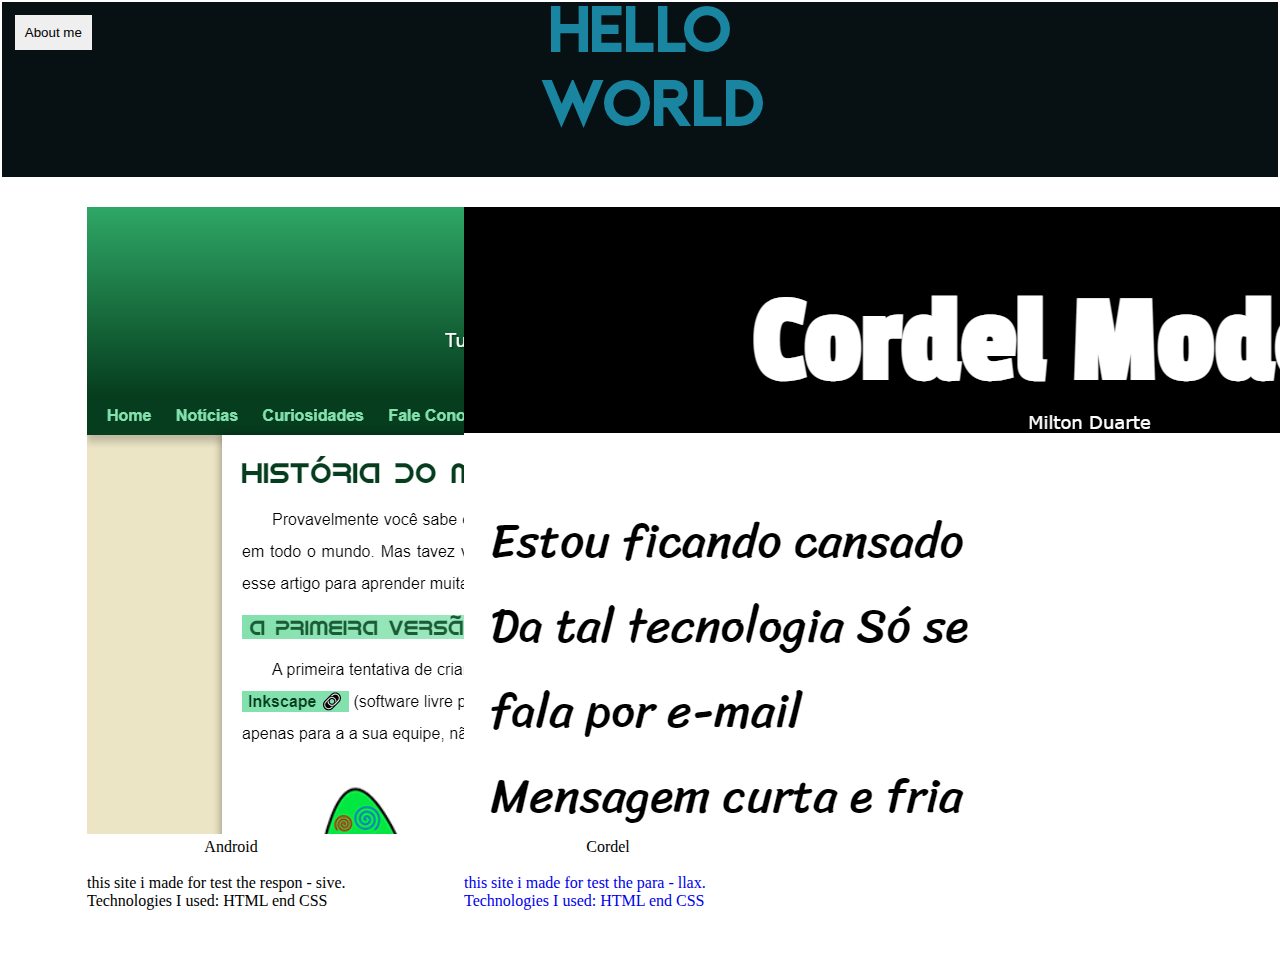
==== index.html @ 1370a402 "." ====
<!DOCTYPE html>
<html lang="en">
<head>
    <meta charset="UTF-8">
    <meta http-equiv="X-UA-Compatible" content="IE=edge">
    <meta name="viewport" content="width=device-width, initial-scale=1.0">
    <link rel="stylesheet" href="style.css">
    <link href="https://cdn.jsdelivr.net/npm/bootstrap@5.1.3/dist/css/bootstrap.min.css" rel="stylesheet" integrity="sha384-1BmE4kWBq78iYhFldvKuhfTAU6auU8tT94WrHftjDbrCEXSU1oBoqyl2QvZ6jIW3" crossorigin="anonymous">
    <title>projects</title>
</head>
<body>
    <header id="logo">

        <a href=""><button id="butt"type="button" class="btn btn-outline-light">About me</button></a>
       <div id="divh1">
     <h1 id="h1"> hello  world </h1>
      </div>

     <p id="p">welcome to my site</p>
    
    </header>
       
        <!--o card abaixo e do android-->
        <div class="card" id="card1"  style="width: 18rem;">
        <a href="file:///C:/Users/João%20Pedro/Documents/vscode/estudos/javascript/html-css/desafios/d010/android.html#" target="_blank">
        <img src="img/android.html.png" class="card-img-top" alt="png">
        </a>
        <div class="card-body">
          <p class="top-p">Android</p>
          <p class="card-text"> 
            this site i made for test the respon -
            sive. <br>
            Technologies I used: HTML end CSS
        </p>
        </div>
      </div>
      <!-- o card abaixo e o do cordel-->
      <a href="https://joaopedroalvesnoronha.github.io/cordel/" target="_blank">
      <div class="card" id="card2" style="width: 18rem;">
        <img src="img/index.html.png" class="card-img-top" alt="png">
        <div class="card-body">
          <p class="top-p">Cordel</p>
          <p class="card-text">
            this site i made for test the para -
            llax. <br>
            Technologies I used: HTML end CSS
        </p>
        </div>
      </div>
      </a>
      
     <script>
       
     </script>
</body>
</html>
---- style.css ----
@charset "utf-8";

@font-face {
    font-family: 'beck';
    src: url(beckman-free.ttf);
}
body{
    margin: 2px;
    padding: 0%;
    background-color: white;

}

#logo{
    background-color: #071013;
    padding: 0%;
    margin-top: 0%;
    min-height: 175px;
    max-width: 100%;
    min-width: 100%;

    position: relative;
}


#butt{

    border: #071013;
    margin: 1%;
    padding: 10px;
}
#p{
    display: inline;

    position: absolute;
    
    font-family: 'beck';
    text-align: center;
    margin: auto;
    padding: 0%;
    color: #1985A1;
    font-size: 100%;
    max-height: 150%; 
    min-height: 10%;

    top: 91%;
    left: 50%;
    transform: translate(-500%, -500%);
}

#h1{
    position: absolute;
    
    
    width: 200px;
    height: 200px;
    font-family: 'beck';
    text-align: center;
    margin: 0%;
    padding: 2px;
    color: #1985A1;
    font-size: 400%;

    top: 51%;
    left: 50%;
    transform: translate(-50%, -50%);
}
.top-p{
    color: black;
    text-align: center;
    margin: 0%;
    margin-bottom: 2vh;
}

.pesquisa{
    width: 400px;
    height: 40px;
    margin: 0px auto;
}
#card1{
    display: inline-block;
    border-radius: 20px;
    margin: 30px;
    margin-left: 85px;
    margin-right: 0%;
    
    
}
#card2{
    display: inline-block;
    border-radius: 20px;
    margin: 30px;
    margin-left: 85px;
    margin-right: 0%;
    
    
}

.card:hover{
    top:-2px;border-bottom:2px solid #999
}
.card-img-top:hover{
    border-radius: 10px;
    top:-2px;border-bottom:2px solid #999
}
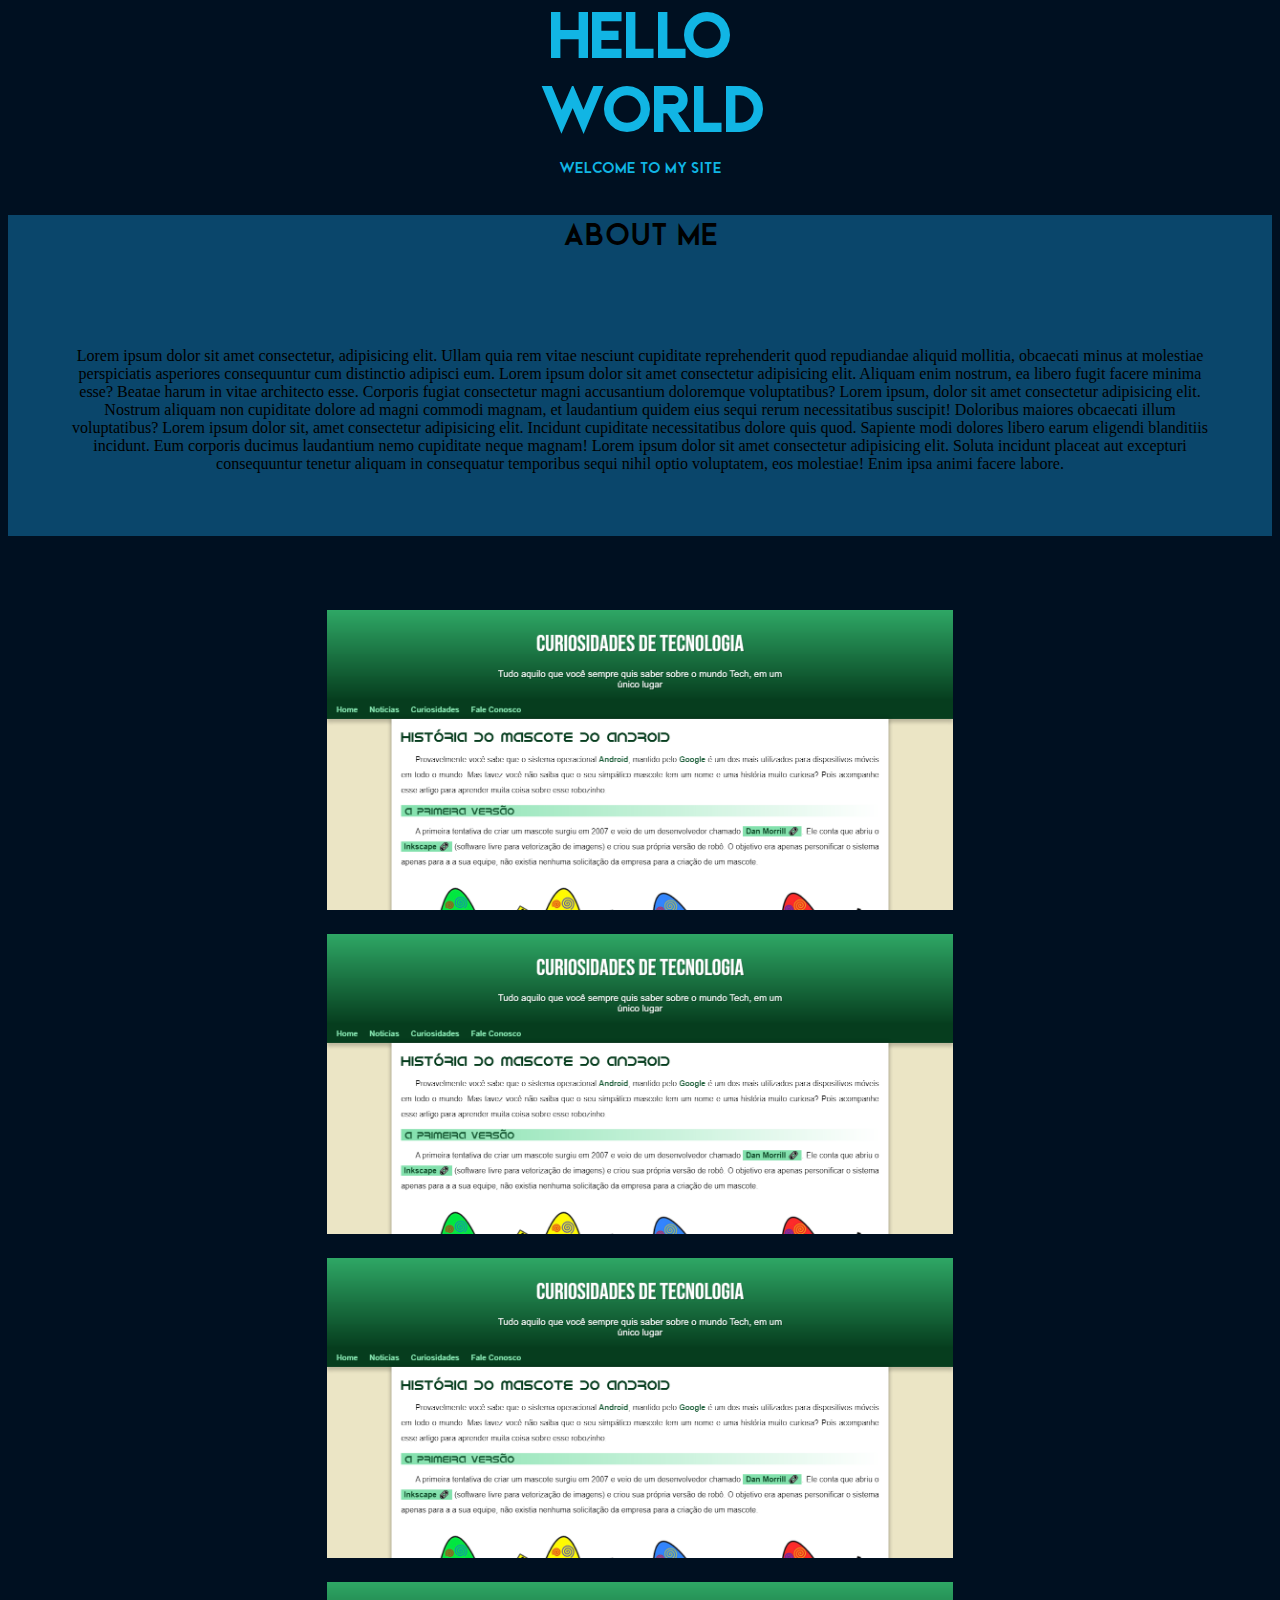
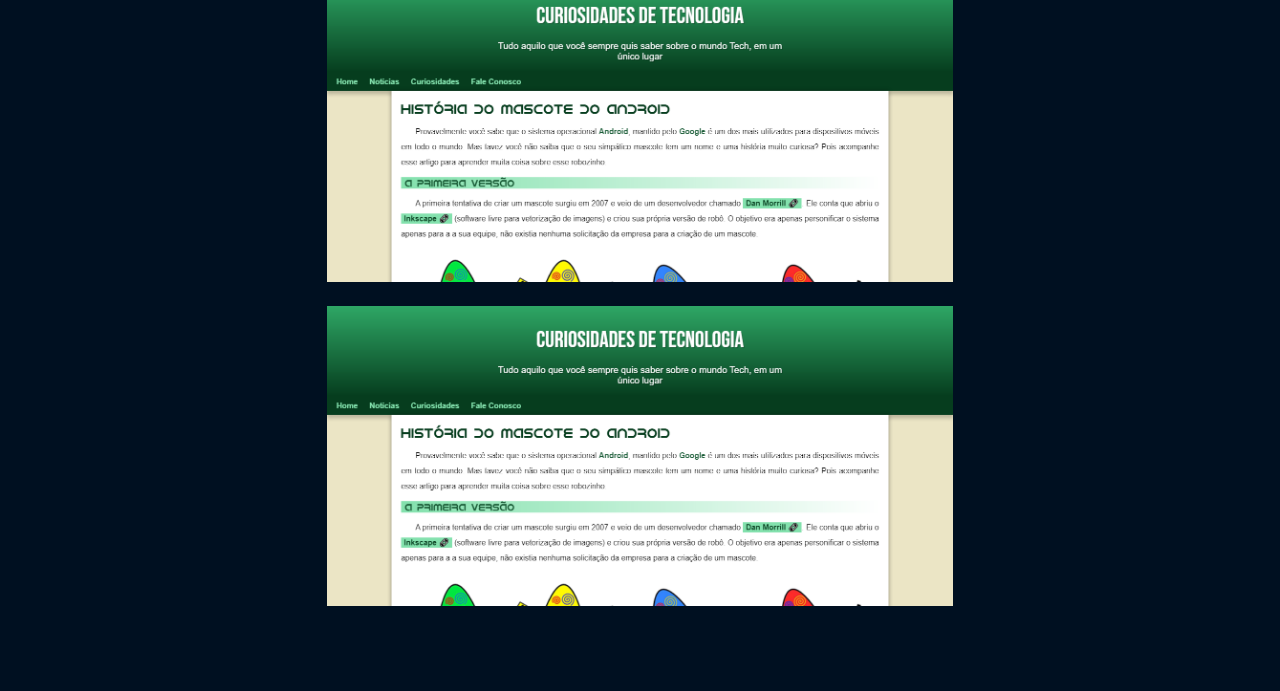
==== commit 7a2d9b23: "add 1.2" ====
--- a/index.html
+++ b/index.html
@@ -11,46 +11,47 @@
 <body>
     <header id="logo">
 
-        <a href=""><button id="butt"type="button" class="btn btn-outline-light">About me</button></a>
-       <div id="divh1">
-     <h1 id="h1"> hello  world </h1>
+      <div id="divh1">
+
+        <h1 id="h1"> hello  world </h1>
+            </div>
+
+        <p id="p">welcome to my site</p>
+          
+      </header>
+    
+      <div id="dab">
+        <p id="about1">About me</p>
+        <p id="about2">
+          Lorem ipsum dolor sit amet consectetur, adipisicing elit. Ullam quia rem vitae nesciunt cupiditate reprehenderit quod repudiandae aliquid mollitia, obcaecati minus at molestiae perspiciatis asperiores consequuntur cum distinctio adipisci eum. Lorem ipsum dolor sit amet consectetur adipisicing elit. Aliquam enim nostrum, ea libero fugit facere minima esse? Beatae harum in vitae architecto esse. Corporis fugiat consectetur magni accusantium doloremque voluptatibus? Lorem ipsum, dolor sit amet consectetur adipisicing elit. Nostrum aliquam non cupiditate dolore ad magni commodi magnam, et laudantium quidem eius sequi rerum necessitatibus suscipit! Doloribus maiores obcaecati illum voluptatibus?
+          Lorem ipsum dolor sit, amet consectetur adipisicing elit. Incidunt cupiditate necessitatibus dolore quis quod. Sapiente modi dolores libero earum eligendi blanditiis incidunt. Eum corporis ducimus laudantium nemo cupiditate neque magnam!
+          Lorem ipsum dolor sit amet consectetur adipisicing elit. Soluta incidunt placeat aut excepturi consequuntur tenetur aliquam in consequatur temporibus sequi nihil optio voluptatem, eos molestiae! Enim ipsa animi facere labore.
+        </p>
       </div>
 
-     <p id="p">welcome to my site</p>
-    
-    </header>
-       
-        <!--o card abaixo e do android-->
-        <div class="card" id="card1"  style="width: 18rem;">
-        <a href="file:///C:/Users/João%20Pedro/Documents/vscode/estudos/javascript/html-css/desafios/d010/android.html#" target="_blank">
-        <img src="img/android.html.png" class="card-img-top" alt="png">
-        </a>
-        <div class="card-body">
-          <p class="top-p">Android</p>
-          <p class="card-text"> 
-            this site i made for test the respon -
-            sive. <br>
-            Technologies I used: HTML end CSS
-        </p>
-        </div>
+        <div  class="conteiner">
+
+        <div class="hover" >
+          <img src="img/android.html.png" alt="png" class="imgs1">
+        </div class="child">
+
+        <div class="hover" >
+          <img src="img/android.html.png" alt="png" class="imgs1">
+        </div class="child">
+
+        <div class="hover" >
+          <img src="img/android.html.png" alt="png" class="imgs1">
+        </div class="child">
+
+        <div class="hover" >
+          <img src="img/android.html.png" alt="png" class="imgs1">
+        </div class="child">
+
+        <div class="hover" >
+          <img src="img/android.html.png" alt="png" class="imgs1">
+        </div class="child">
+
+
       </div>
-      <!-- o card abaixo e o do cordel-->
-      <a href="https://joaopedroalvesnoronha.github.io/cordel/" target="_blank">
-      <div class="card" id="card2" style="width: 18rem;">
-        <img src="img/index.html.png" class="card-img-top" alt="png">
-        <div class="card-body">
-          <p class="top-p">Cordel</p>
-          <p class="card-text">
-            this site i made for test the para -
-            llax. <br>
-            Technologies I used: HTML end CSS
-        </p>
-        </div>
-      </div>
-      </a>
-      
-     <script>
-       
-     </script>
 </body>
 </html>--- a/style.css
+++ b/style.css
@@ -4,17 +4,16 @@
     font-family: 'beck';
     src: url(beckman-free.ttf);
 }
-body{
-    margin: 2px;
+body, html{
     padding: 0%;
-    background-color: white;
+    background-color: #001021;
 
 }
 
 #logo{
-    background-color: #071013;
+    background-color: #001021;
     padding: 0%;
-    margin-top: 0%;
+    margin-top: fit-content;
     min-height: 175px;
     max-width: 100%;
     min-width: 100%;
@@ -38,27 +37,26 @@
     text-align: center;
     margin: auto;
     padding: 0%;
-    color: #1985A1;
+    color: #11B5E4;
     font-size: 100%;
     max-height: 150%; 
     min-height: 10%;
 
     top: 91%;
     left: 50%;
-    transform: translate(-500%, -500%);
+    transform: translate(-50%, -50%);
 }
 
 #h1{
     position: absolute;
-    
     
     width: 200px;
     height: 200px;
     font-family: 'beck';
     text-align: center;
     margin: 0%;
-    padding: 2px;
-    color: #1985A1;
+    padding: 10px;
+    color: #11B5E4;
     font-size: 400%;
 
     top: 51%;
@@ -72,36 +70,55 @@
     margin-bottom: 2vh;
 }
 
-.pesquisa{
-    width: 400px;
-    height: 40px;
-    margin: 0px auto;
+#about1{
+    text-align: center;
+    font-size: 2rem;
+    font-family: 'beck';
 }
-#card1{
-    display: inline-block;
-    border-radius: 20px;
-    margin: 30px;
-    margin-left: 85px;
-    margin-right: 0%;
-    
+
+#about2{
+    text-align: center;
+    padding-top: -5%;
+    padding: 5%;
+    color: black;
+    background-color: #1480ba00;
+    margin: 0%;
+}
+#dab{
+    background-color: #1480ba7c;
     
 }
-#card2{
-    display: inline-block;
-    border-radius: 20px;
-    margin: 30px;
-    margin-left: 85px;
-    margin-right: 0%;
+.conteiner{
+    display: flex;
+    flex-direction: column;
+    height: 100%;
+    justify-content: center;
+    align-items: center;
     
+    padding: 5%;
     
+    background-color: #001021;
 }
+.child{
+    width: 100%;
+    height: 200px;
+    background-color: white;
+    border: 1px solid;
+    margin: 5px;
 
-.card:hover{
-    top:-2px;border-bottom:2px solid #999
 }
-.card-img-top:hover{
-    border-radius: 10px;
-    top:-2px;border-bottom:2px solid #999
+.imgs1{
+    width: 100%;
+    height: 300px;
+    margin: 0%;
+    padding: 0%;
+}
+.hover{
+    background-color: #001021;
+    margin: 10px;
+}
+.imgs1:hover{
+    
 }
 
 
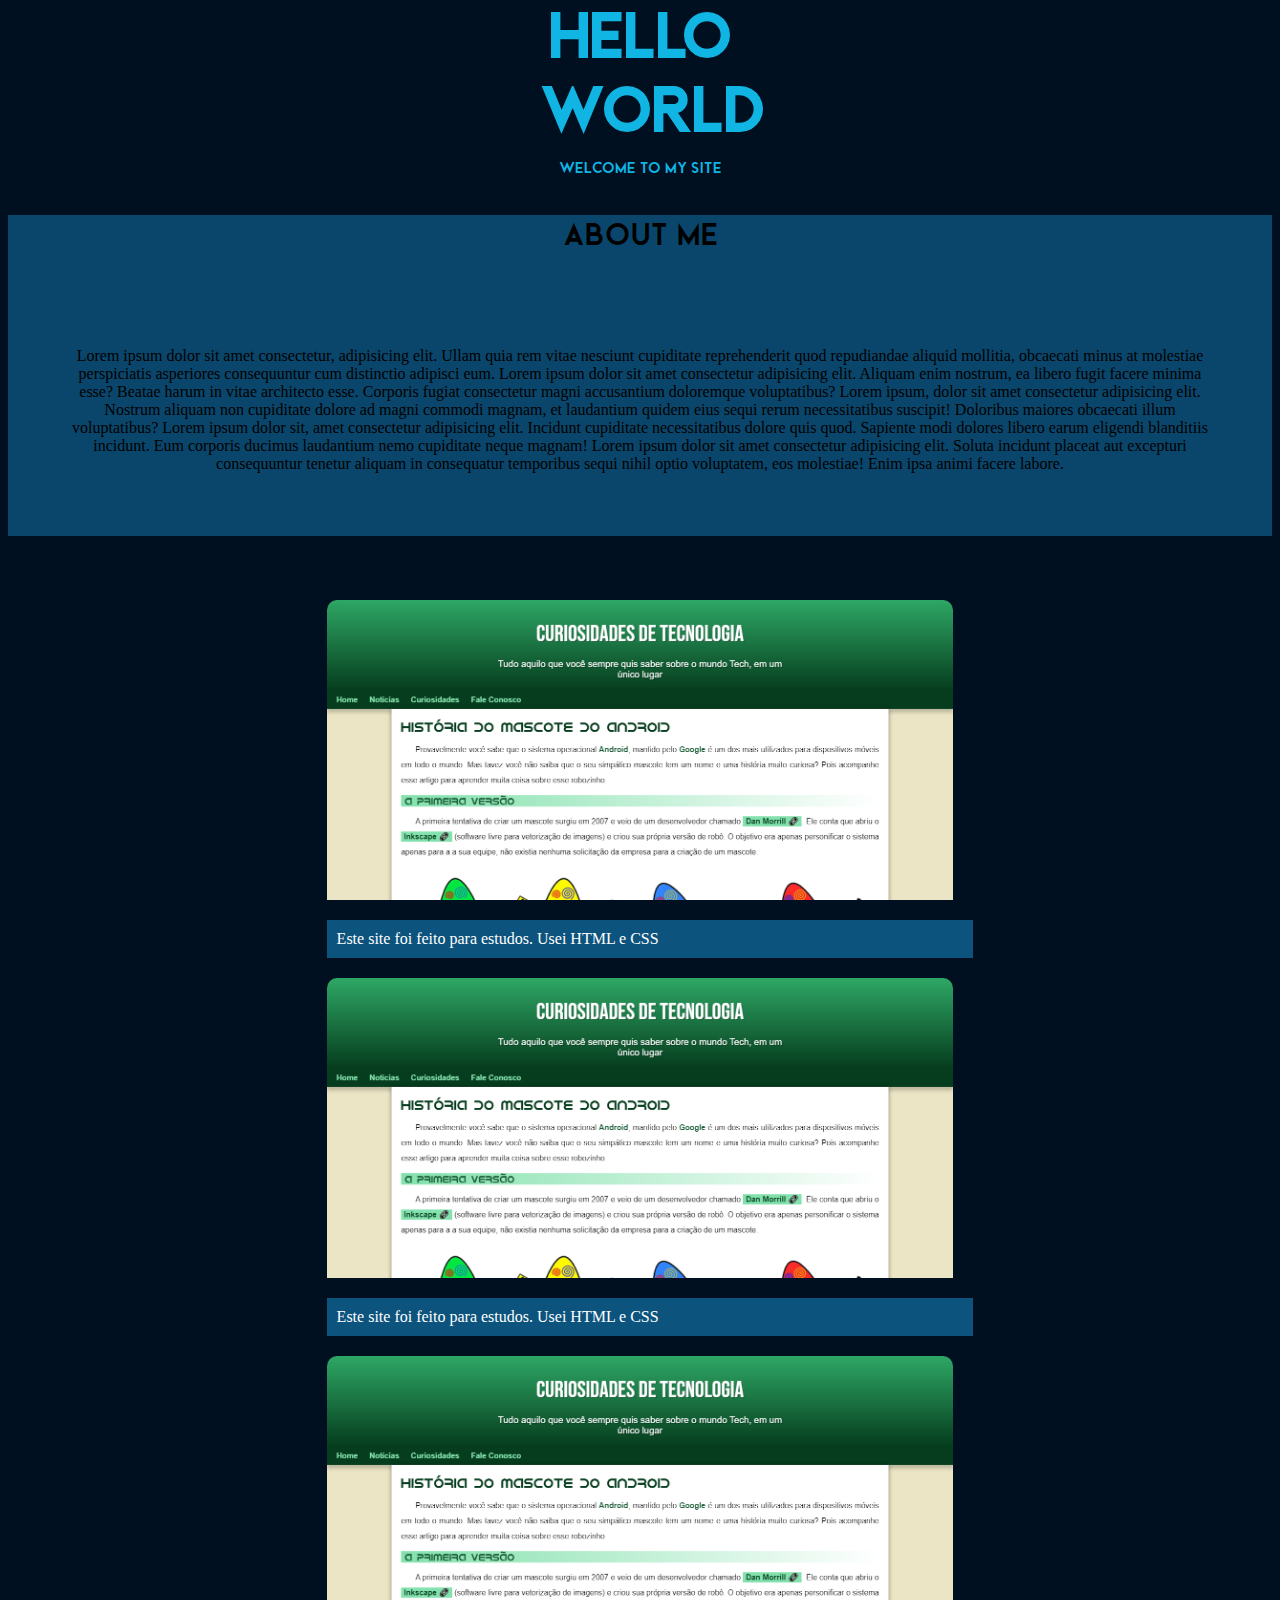
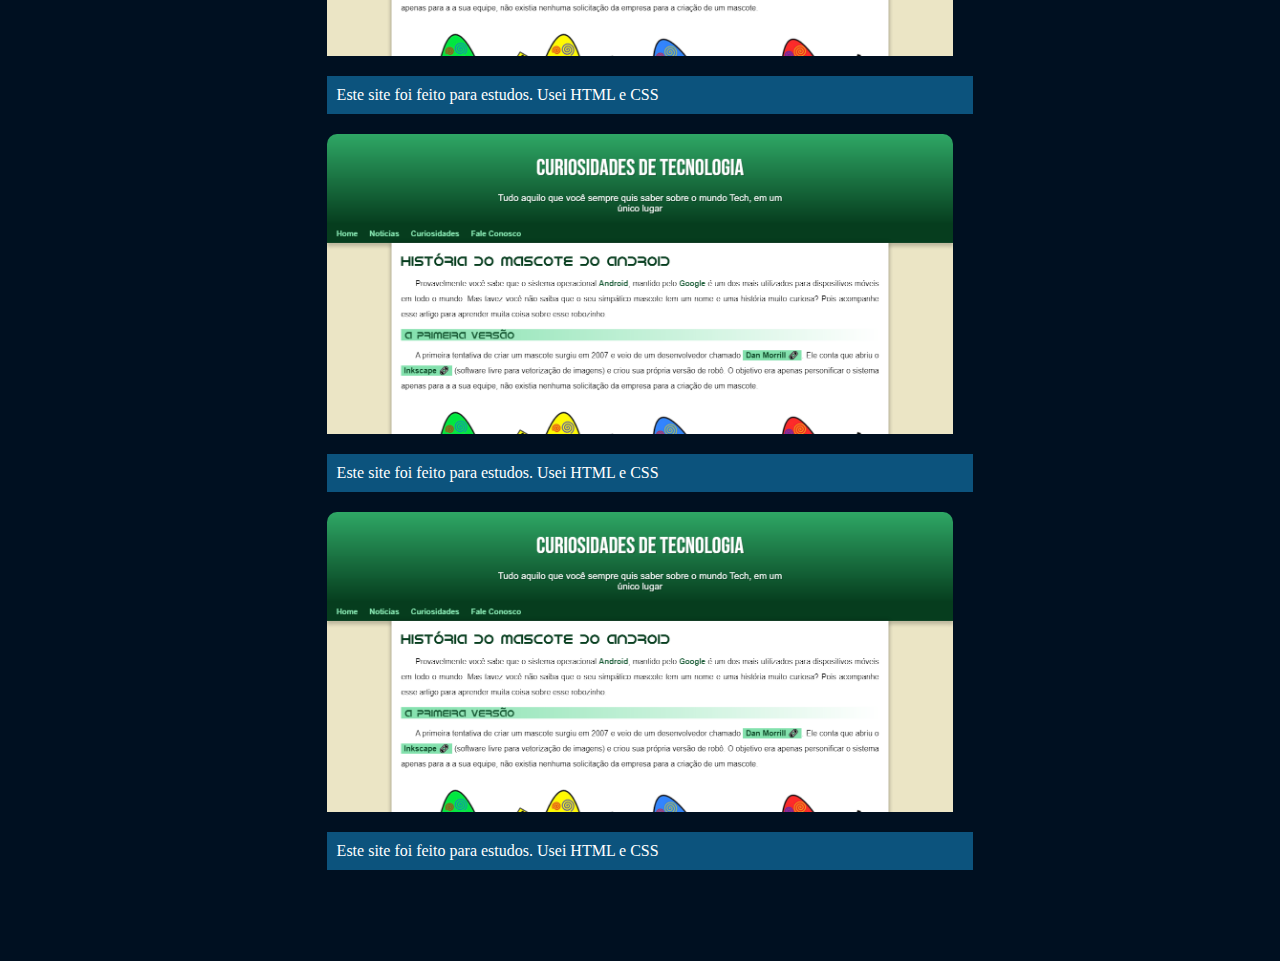
==== commit 80afc212: "hover" ====
--- a/index.html
+++ b/index.html
@@ -27,29 +27,53 @@
           Lorem ipsum dolor sit, amet consectetur adipisicing elit. Incidunt cupiditate necessitatibus dolore quis quod. Sapiente modi dolores libero earum eligendi blanditiis incidunt. Eum corporis ducimus laudantium nemo cupiditate neque magnam!
           Lorem ipsum dolor sit amet consectetur adipisicing elit. Soluta incidunt placeat aut excepturi consequuntur tenetur aliquam in consequatur temporibus sequi nihil optio voluptatem, eos molestiae! Enim ipsa animi facere labore.
         </p>
+        
       </div>
 
-        <div  class="conteiner">
+      <div  class="conteiner">
+          
+          
+          <div class="child">
+      
+            <img src="img/android.html.png" alt="png" class="imgs" id="img">
+            <p class="bio">Este site foi feito para estudos. Usei HTML e CSS
+            </p>
 
-        <div class="hover" >
-          <img src="img/android.html.png" alt="png" class="imgs1">
-        </div class="child">
+          </div>
 
-        <div class="hover" >
-          <img src="img/android.html.png" alt="png" class="imgs1">
-        </div class="child">
+          <div class="child">
+      
+            <img src="img/android.html.png" alt="png" class="imgs" id="img">
+            <p class="bio">Este site foi feito para estudos. Usei HTML e CSS
+            </p>
 
-        <div class="hover" >
-          <img src="img/android.html.png" alt="png" class="imgs1">
-        </div class="child">
+          </div>
 
-        <div class="hover" >
-          <img src="img/android.html.png" alt="png" class="imgs1">
-        </div class="child">
+          <div class="child">
+      
+            <img src="img/android.html.png" alt="png" class="imgs" id="img">
+            <p class="bio">Este site foi feito para estudos. Usei HTML e CSS
+            </p>
 
-        <div class="hover" >
-          <img src="img/android.html.png" alt="png" class="imgs1">
-        </div class="child">
+          </div>
+
+          <div class="child">
+      
+            <img src="img/android.html.png" alt="png" class="imgs" id="img">
+            <p class="bio">Este site foi feito para estudos. Usei HTML e CSS
+            </p>
+
+          </div>
+
+          <div class="child">
+      
+            <img src="img/android.html.png" alt="png" class="imgs" id="img">
+            <p class="bio">Este site foi feito para estudos. Usei HTML e CSS
+            </p>
+
+          </div>
+          
+        
 
 
       </div>
--- a/style.css
+++ b/style.css
@@ -96,30 +96,55 @@
     align-items: center;
     
     padding: 5%;
+
     
     background-color: #001021;
+    
+
 }
 .child{
+   margin-bottom: 20px;
+   
+}
+
+.child:hover{
     width: 100%;
-    height: 200px;
-    background-color: white;
-    border: 1px solid;
-    margin: 5px;
-
+    border: 2px solid rgb(255, 255, 255);
+    transform: translate(-5px, -5px);
+    transition: transform .4s, border .3s;
 }
-.imgs1{
+@media screen and (min-width:768px){
+    .child:hover{
+        width: 626px;
+    }
+    
+}
+.imgs{
     width: 100%;
     height: 300px;
-    margin: 0%;
+
+   
+    margin-bottom: 0%;
     padding: 0%;
+
+    border-radius: 10px 10px 0px 0px;
 }
-.hover{
-    background-color: #001021;
-    margin: 10px;
+.imgs:hover{
+    border-radius: 0px;
 }
-.imgs1:hover{
+
+.txt{
+    color: white;
+    transform: translate(47%, 750%);
+    text-align: center;
+}
+.bio{
+    color: white;
+    background-color: #1480ba9a;
+    
+    padding: 10px;
+    margin-bottom: 0%;
+
+    width: 100%;
     
 }
-
-
-
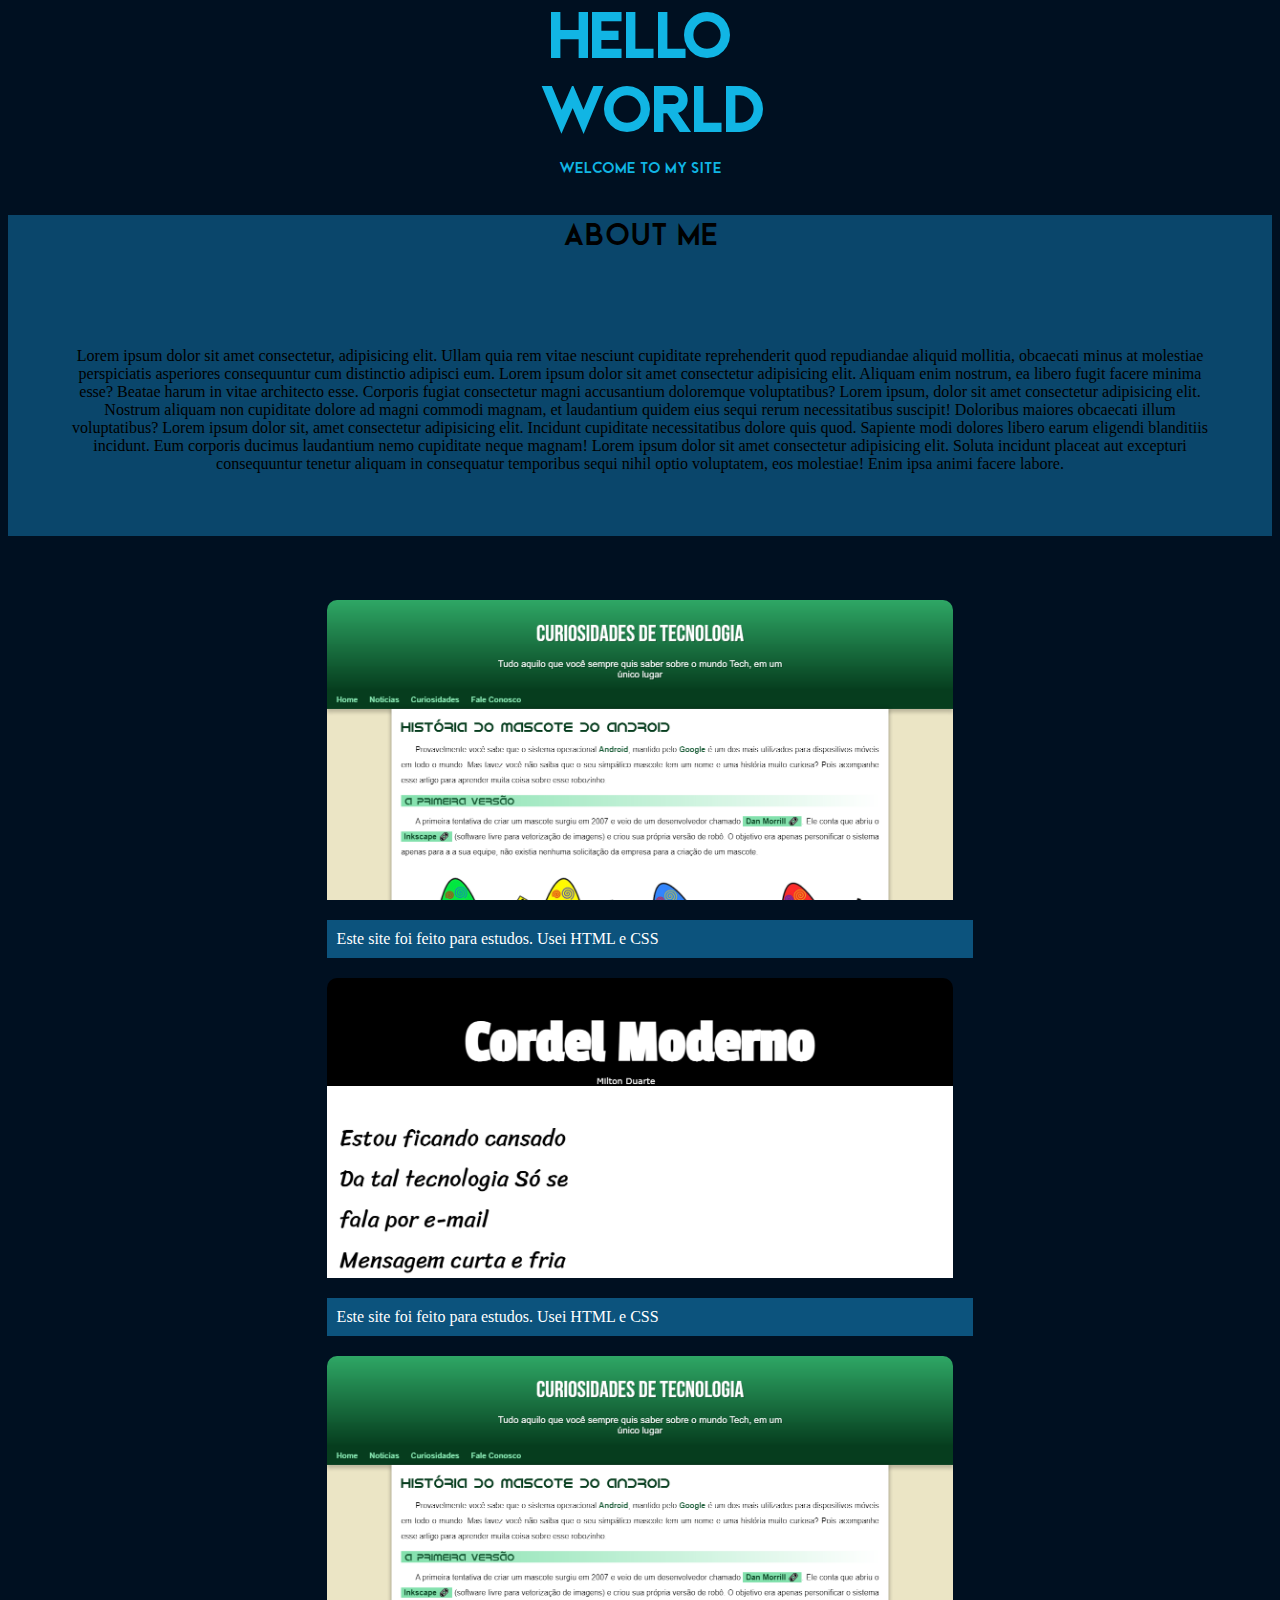
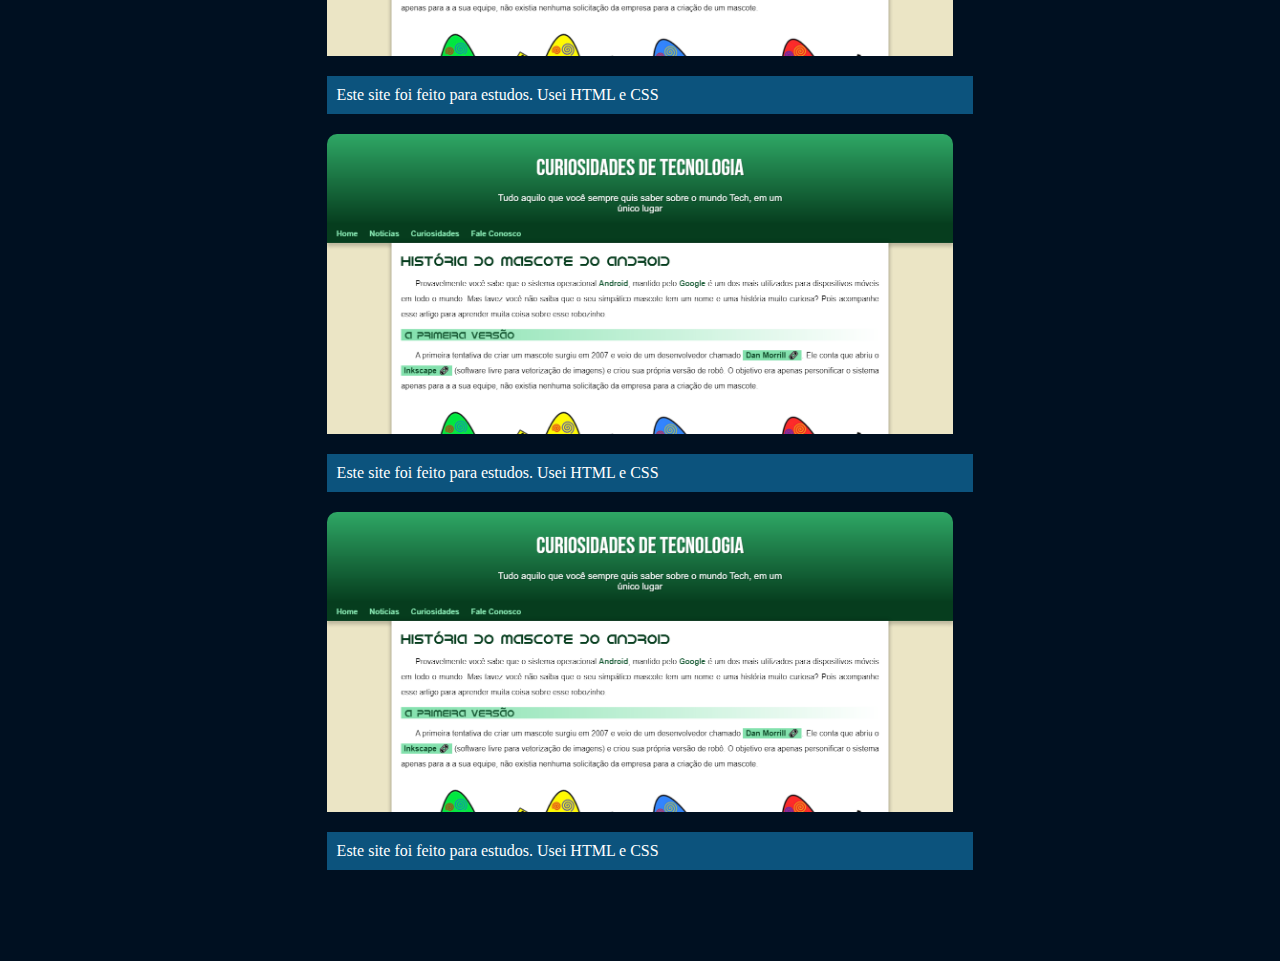
==== commit 0df150bb: "." ====
--- a/index.html
+++ b/index.html
@@ -43,7 +43,7 @@
 
           <div class="child">
       
-            <img src="img/android.html.png" alt="png" class="imgs" id="img">
+            <img src="img/index.html.png" alt="png" class="imgs" id="img">
             <p class="bio">Este site foi feito para estudos. Usei HTML e CSS
             </p>
 
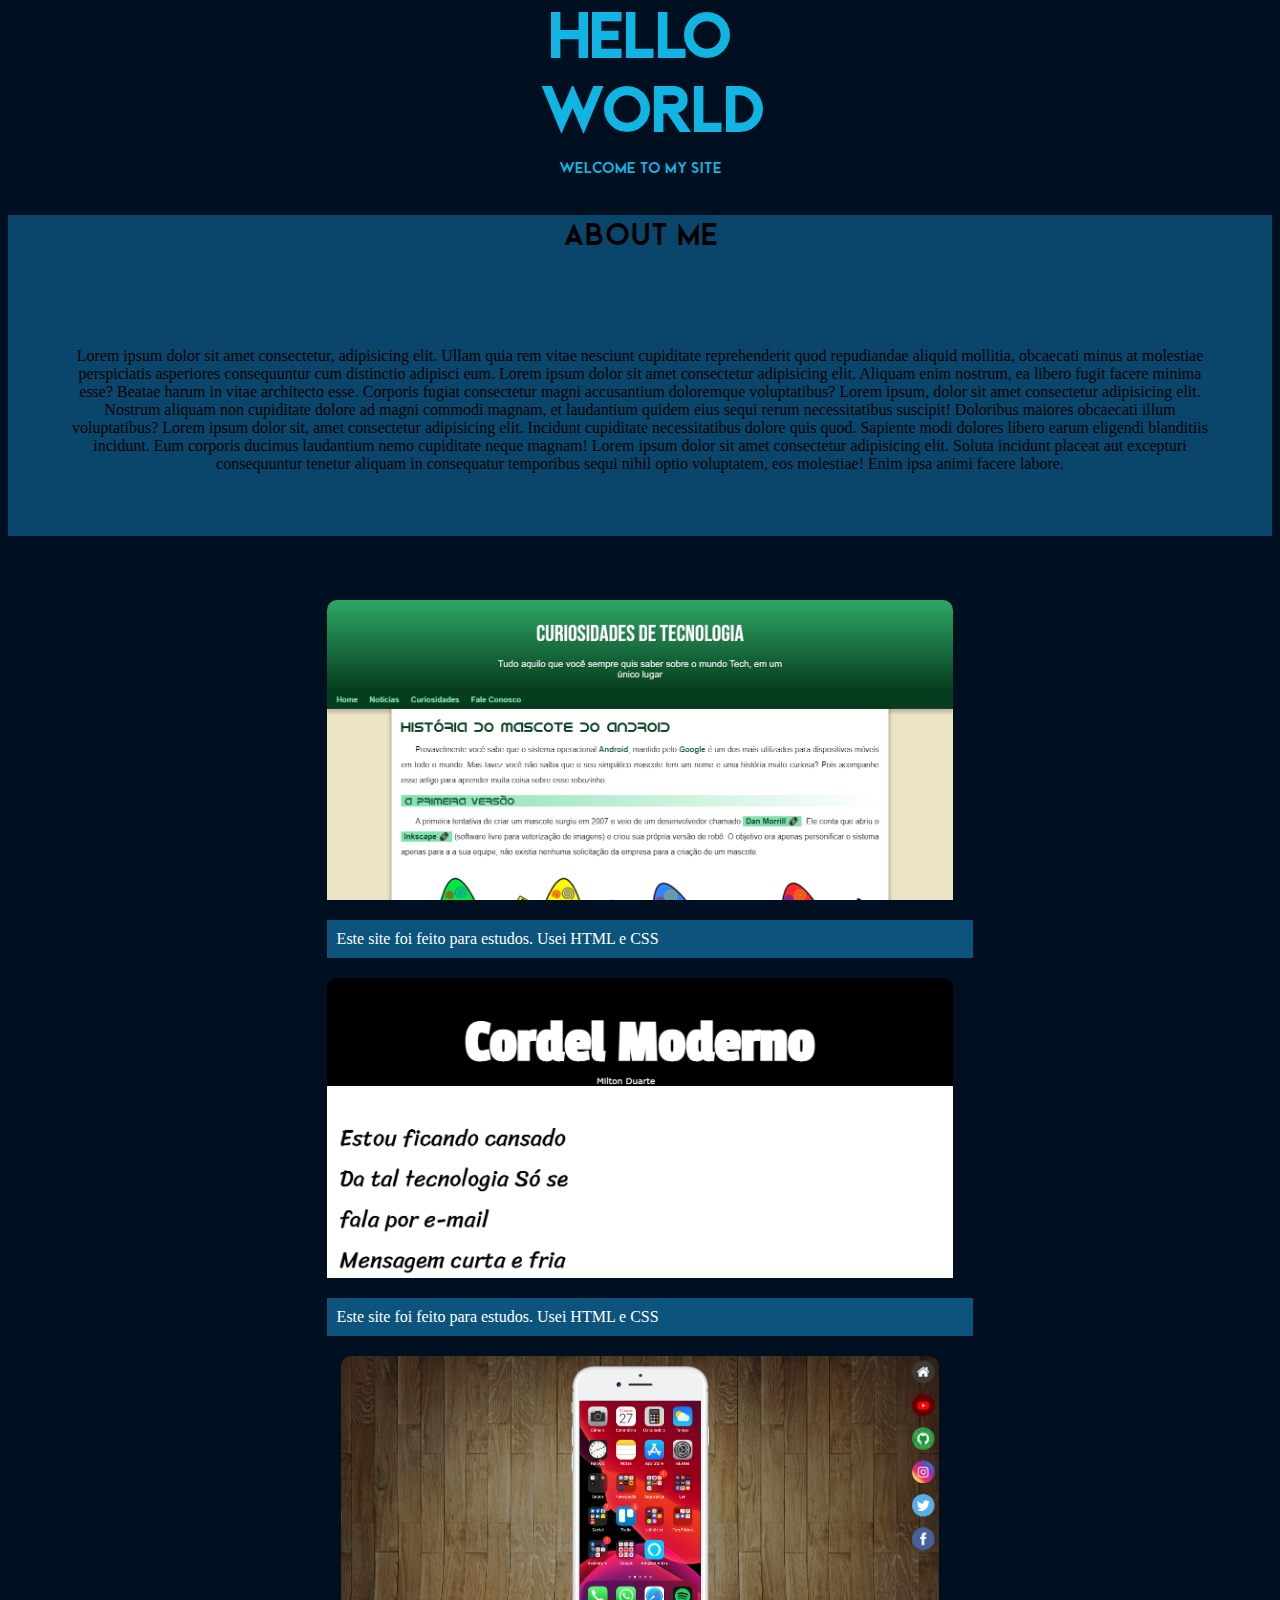
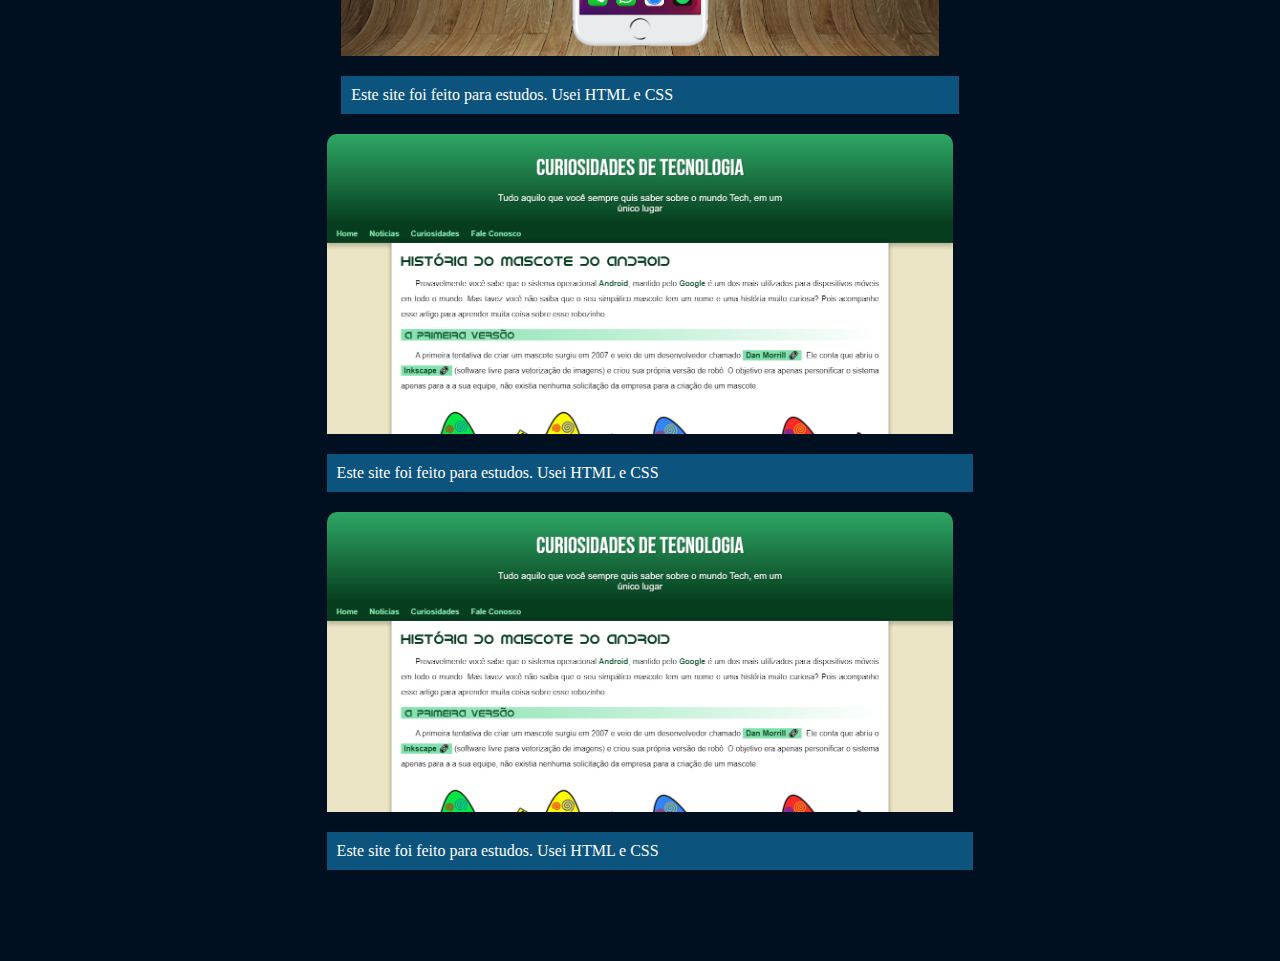
==== commit 7fbd45c1: "." ====
--- a/index.html
+++ b/index.html
@@ -51,7 +51,7 @@
 
           <div class="child">
       
-            <img src="img/android.html.png" alt="png" class="imgs" id="img">
+            <img src="img/Opera Instantâneo_2022-09-12_161456_joaopedroalvesnoronha.github.io.png" alt="png" class="imgs" id="img">
             <p class="bio">Este site foi feito para estudos. Usei HTML e CSS
             </p>
 
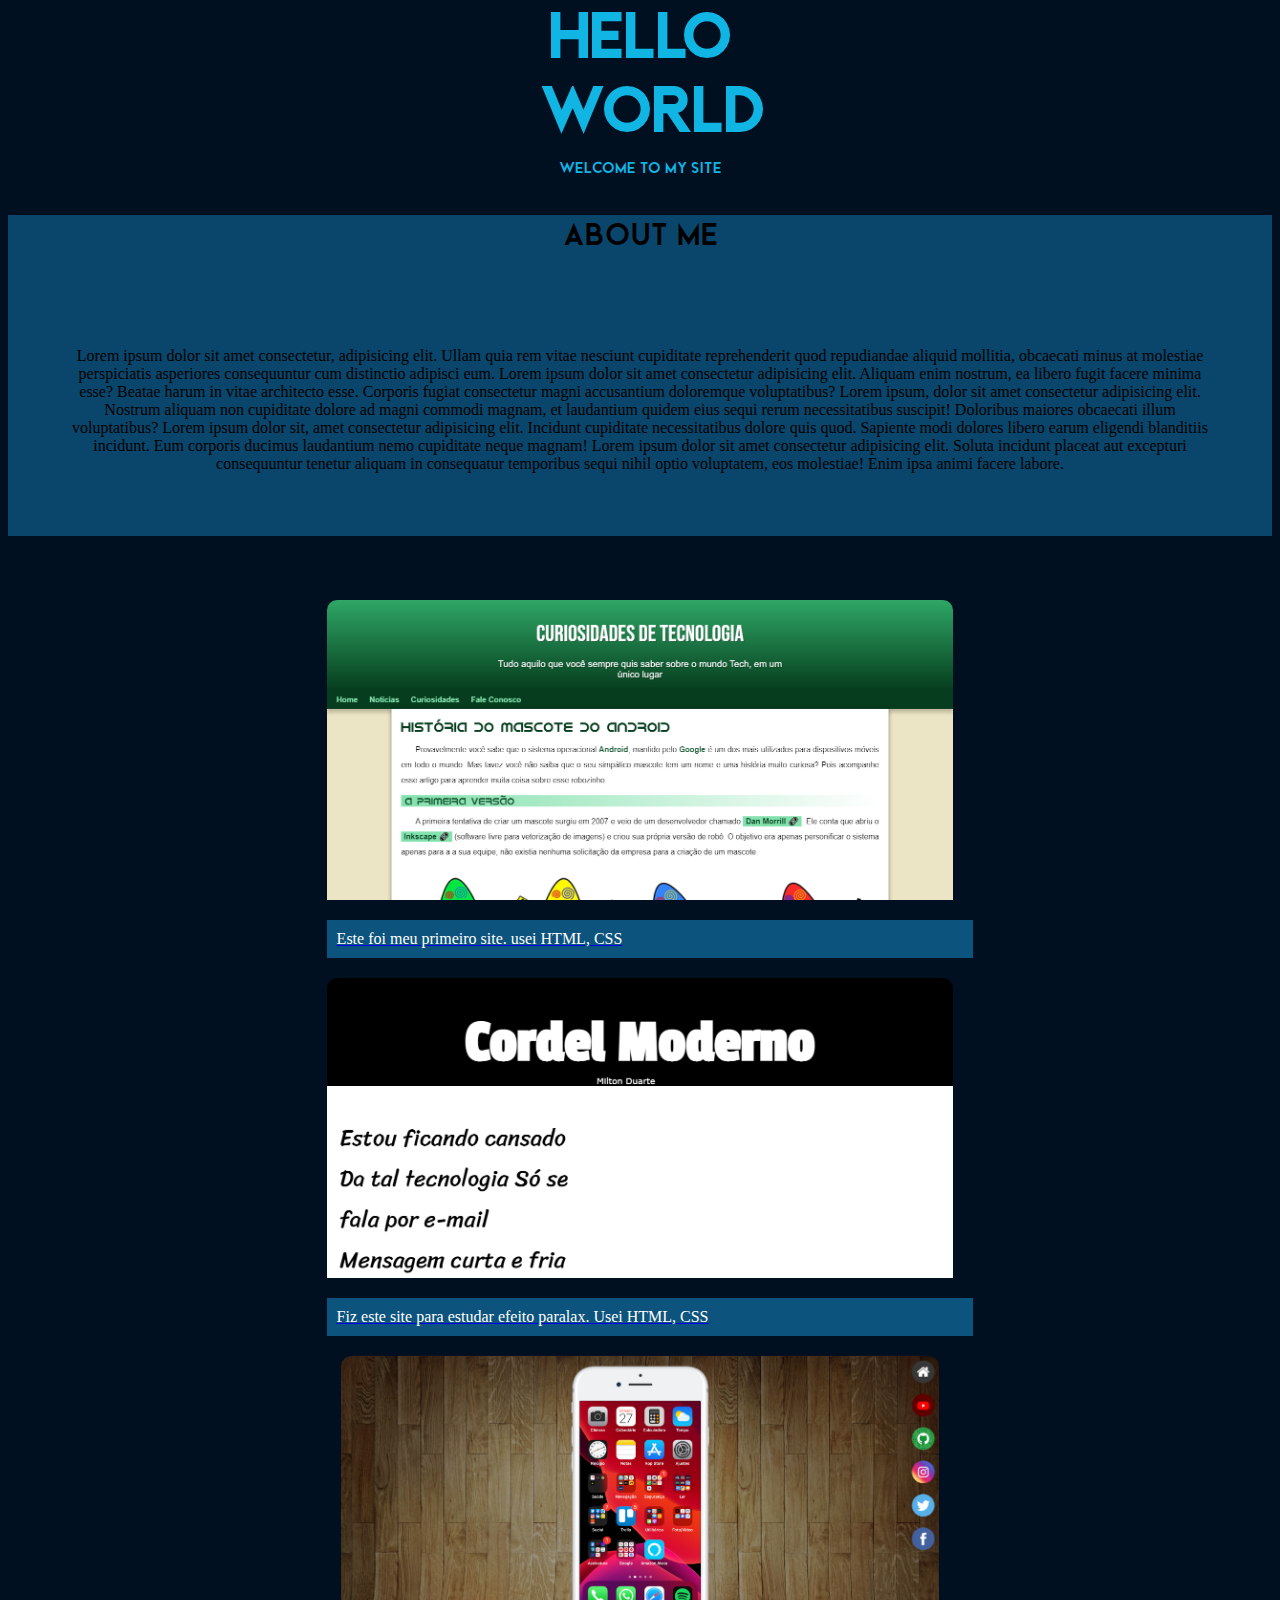
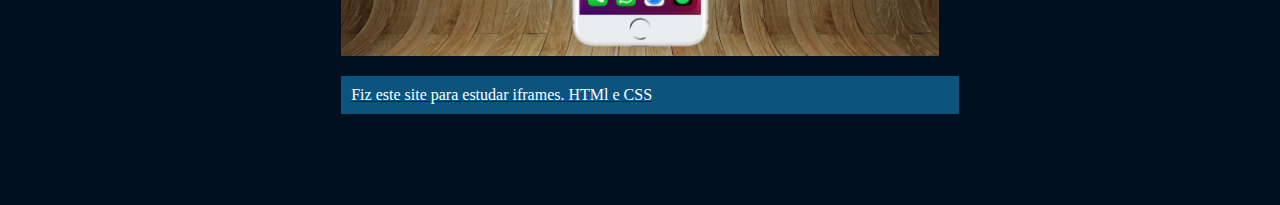
==== commit 49f52af7: "colocando os sites" ====
--- a/index.html
+++ b/index.html
@@ -32,50 +32,35 @@
 
       <div  class="conteiner">
           
-          
+        <a href="android/android.html" target="_blank">
           <div class="child">
       
             <img src="img/android.html.png" alt="png" class="imgs" id="img">
-            <p class="bio">Este site foi feito para estudos. Usei HTML e CSS
+            <p class="bio"> Este foi meu primeiro site. usei HTML, CSS
             </p>
 
           </div>
+        </a>
+          <div class="child">
 
-          <div class="child">
-      
+
+        <a href="https://joaopedroalvesnoronha.github.io/cordel/" target="_blank">
             <img src="img/index.html.png" alt="png" class="imgs" id="img">
-            <p class="bio">Este site foi feito para estudos. Usei HTML e CSS
+            <p class="bio">Fiz este site para estudar efeito paralax. Usei HTML, CSS 
             </p>
 
           </div>
+        </a>
 
+        <a href="https://joaopedroalvesnoronha.github.io/social-midia/" target="_blank">
           <div class="child">
       
-            <img src="img/Opera Instantâneo_2022-09-12_161456_joaopedroalvesnoronha.github.io.png" alt="png" class="imgs" id="img">
-            <p class="bio">Este site foi feito para estudos. Usei HTML e CSS
+            <img src="img/Opera-Instantâneo_2022-09-12_161456_joaopedroalvesnoronha.github.io.png" alt="png" class="imgs" id="img">
+            <p class="bio"> Fiz este site para estudar iframes. HTMl e CSS
             </p>
 
           </div>
-
-          <div class="child">
-      
-            <img src="img/android.html.png" alt="png" class="imgs" id="img">
-            <p class="bio">Este site foi feito para estudos. Usei HTML e CSS
-            </p>
-
-          </div>
-
-          <div class="child">
-      
-            <img src="img/android.html.png" alt="png" class="imgs" id="img">
-            <p class="bio">Este site foi feito para estudos. Usei HTML e CSS
-            </p>
-
-          </div>
-          
-        
-
-
+        </a>
       </div>
 </body>
 </html>--- a/style.css
+++ b/style.css
@@ -103,7 +103,8 @@
 
 }
 .child{
-   margin-bottom: 20px;
+    margin-bottom: 20px;
+ 
    
 }
 
@@ -148,3 +149,9 @@
     width: 100%;
     
 }
+@media  and (min-width:390px) {
+    .child{
+     width: 200px;
+    }
+    
+}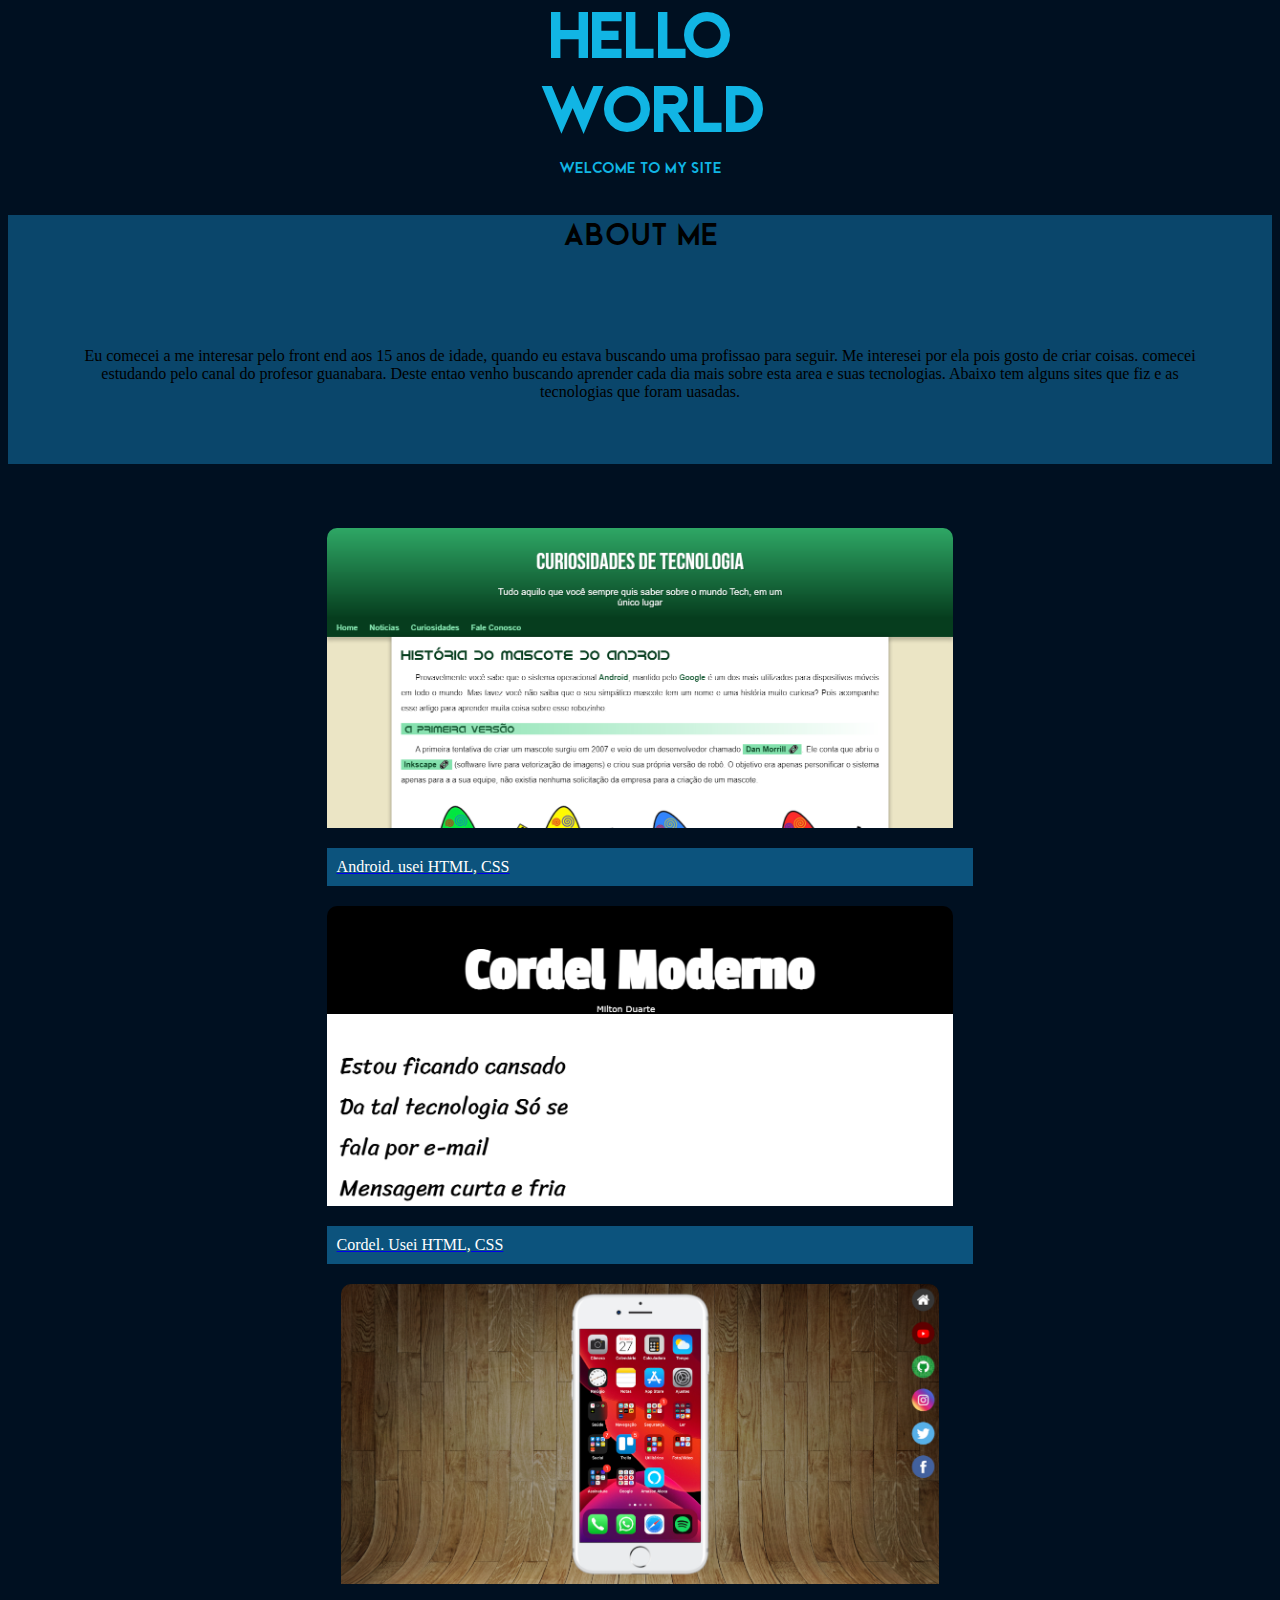
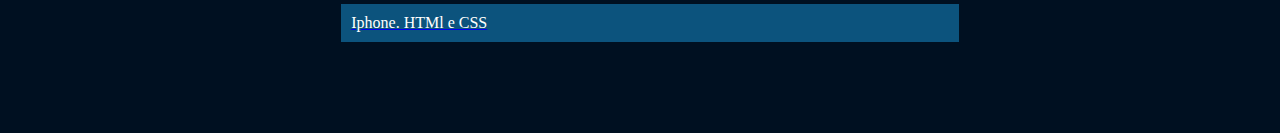
==== commit 0383cd17: "." ====
--- a/index.html
+++ b/index.html
@@ -23,20 +23,18 @@
       <div id="dab">
         <p id="about1">About me</p>
         <p id="about2">
-          Lorem ipsum dolor sit amet consectetur, adipisicing elit. Ullam quia rem vitae nesciunt cupiditate reprehenderit quod repudiandae aliquid mollitia, obcaecati minus at molestiae perspiciatis asperiores consequuntur cum distinctio adipisci eum. Lorem ipsum dolor sit amet consectetur adipisicing elit. Aliquam enim nostrum, ea libero fugit facere minima esse? Beatae harum in vitae architecto esse. Corporis fugiat consectetur magni accusantium doloremque voluptatibus? Lorem ipsum, dolor sit amet consectetur adipisicing elit. Nostrum aliquam non cupiditate dolore ad magni commodi magnam, et laudantium quidem eius sequi rerum necessitatibus suscipit! Doloribus maiores obcaecati illum voluptatibus?
-          Lorem ipsum dolor sit, amet consectetur adipisicing elit. Incidunt cupiditate necessitatibus dolore quis quod. Sapiente modi dolores libero earum eligendi blanditiis incidunt. Eum corporis ducimus laudantium nemo cupiditate neque magnam!
-          Lorem ipsum dolor sit amet consectetur adipisicing elit. Soluta incidunt placeat aut excepturi consequuntur tenetur aliquam in consequatur temporibus sequi nihil optio voluptatem, eos molestiae! Enim ipsa animi facere labore.
-        </p>
-        
+          Eu comecei a me interesar pelo front end aos 15 anos de idade, quando eu estava buscando uma profissao para seguir. Me interesei por ela pois gosto de criar coisas. comecei estudando pelo canal do profesor guanabara.
+          Deste entao venho buscando aprender cada dia mais sobre esta area e suas tecnologias.
+            Abaixo tem alguns sites que fiz e as tecnologias que foram uasadas.
       </div>
 
       <div  class="conteiner">
           
-        <a href="android/android.html" target="_blank">
+        <a href="android.html" target="_blank">
           <div class="child">
       
             <img src="img/android.html.png" alt="png" class="imgs" id="img">
-            <p class="bio"> Este foi meu primeiro site. usei HTML, CSS
+            <p class="bio">Android. usei HTML, CSS
             </p>
 
           </div>
@@ -46,7 +44,7 @@
 
         <a href="https://joaopedroalvesnoronha.github.io/cordel/" target="_blank">
             <img src="img/index.html.png" alt="png" class="imgs" id="img">
-            <p class="bio">Fiz este site para estudar efeito paralax. Usei HTML, CSS 
+            <p class="bio">Cordel. Usei HTML, CSS 
             </p>
 
           </div>
@@ -56,7 +54,7 @@
           <div class="child">
       
             <img src="img/Opera-Instantâneo_2022-09-12_161456_joaopedroalvesnoronha.github.io.png" alt="png" class="imgs" id="img">
-            <p class="bio"> Fiz este site para estudar iframes. HTMl e CSS
+            <p class="bio">Iphone. HTMl e CSS
             </p>
 
           </div>
--- a/style.css
+++ b/style.css
@@ -78,7 +78,7 @@
 
 #about2{
     text-align: center;
-    padding-top: -5%;
+    padding-top: -10%;
     padding: 5%;
     color: black;
     background-color: #1480ba00;
@@ -94,6 +94,7 @@
     height: 100%;
     justify-content: center;
     align-items: center;
+   
     
     padding: 5%;
 
@@ -104,7 +105,6 @@
 }
 .child{
     margin-bottom: 20px;
- 
    
 }
 
@@ -154,4 +154,15 @@
      width: 200px;
     }
     
+}
+.cimgs1{
+    width: 300px;
+    height: 20px;
+
+}
+.cimgs{
+   
+   
+   flex-direction: column;
+   flex-wrap:wrap;
 }